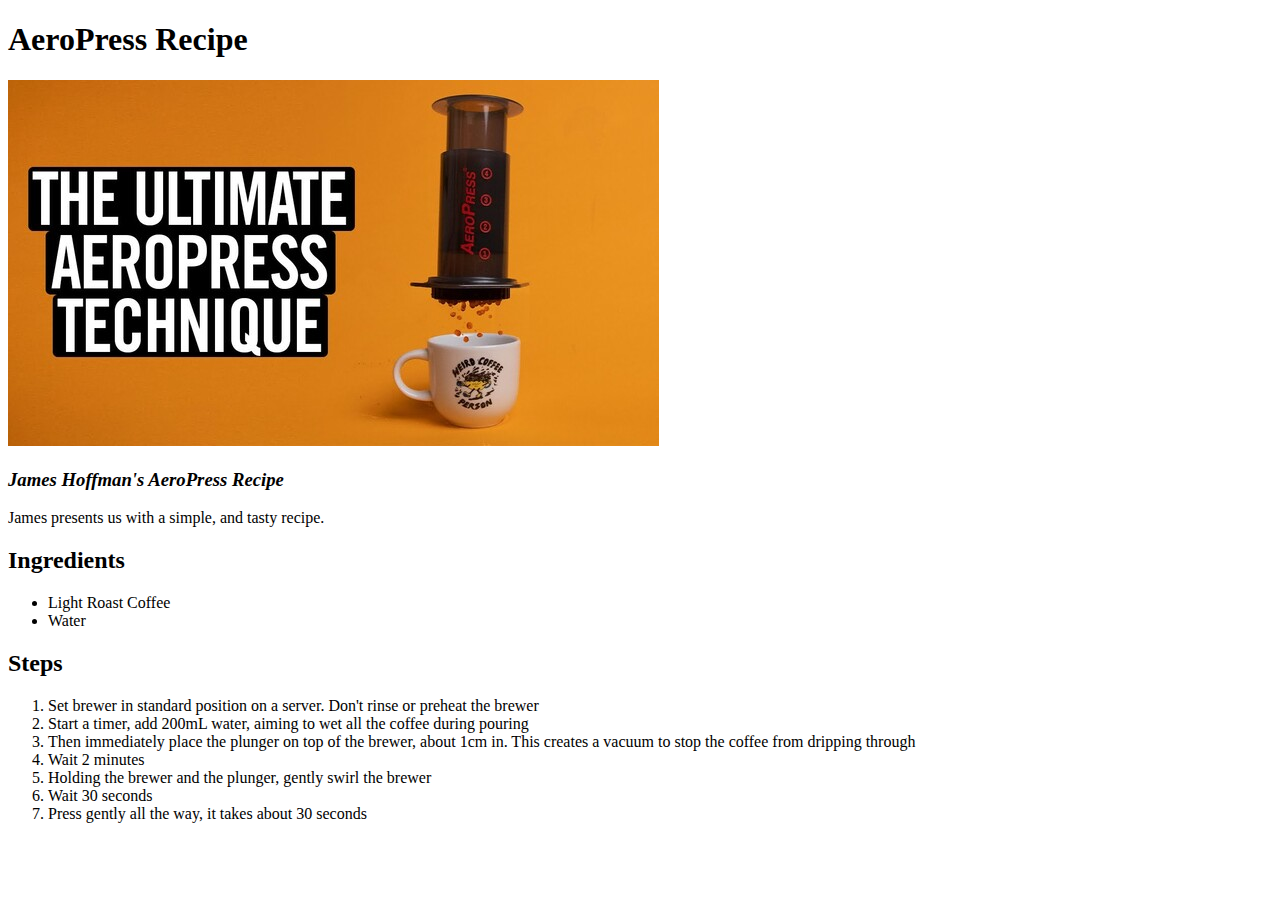
==== recipes/aeropress.html @ 96a8013a "Add aeropress.html, white-rice.html and edit index.html" ====
<!DOCTYPE html>
<html lang="en" dir="ltr">
  <head>
    <meta charset="utf-8">
    <title></title>
  </head>
  <body>
    <h1>AeroPress Recipe</h1>
    <img src="../img/aeropress.jpg" alt="AeroPress picture">
    <h3><em>James Hoffman's AeroPress Recipe</em></h3>
    <p>James presents us with a simple, and tasty recipe.</p>
    <h2>Ingredients</h2>
    <ul>
      <li>Light Roast Coffee</li>
      <li>Water</li>
    </ul>
    <h2>Steps</h2>
    <ol>
      <li>Set brewer in standard position on a server.
        Don't rinse or preheat the brewer</li>
        <li>Start a timer, add 200mL water, aiming to
          wet all the coffee during pouring</li>
        <li>Then immediately place the plunger on top of the brewer,
           about 1cm in. This creates a vacuum to stop the coffee from
           dripping through</li>
        <li>Wait 2 minutes</li>
        <li>Holding the brewer and the plunger, gently swirl the brewer</li>
        <li>Wait 30 seconds</li>
        <li>Press gently all the way, it takes about 30 seconds</li>        
    </ol>

  </body>
</html>
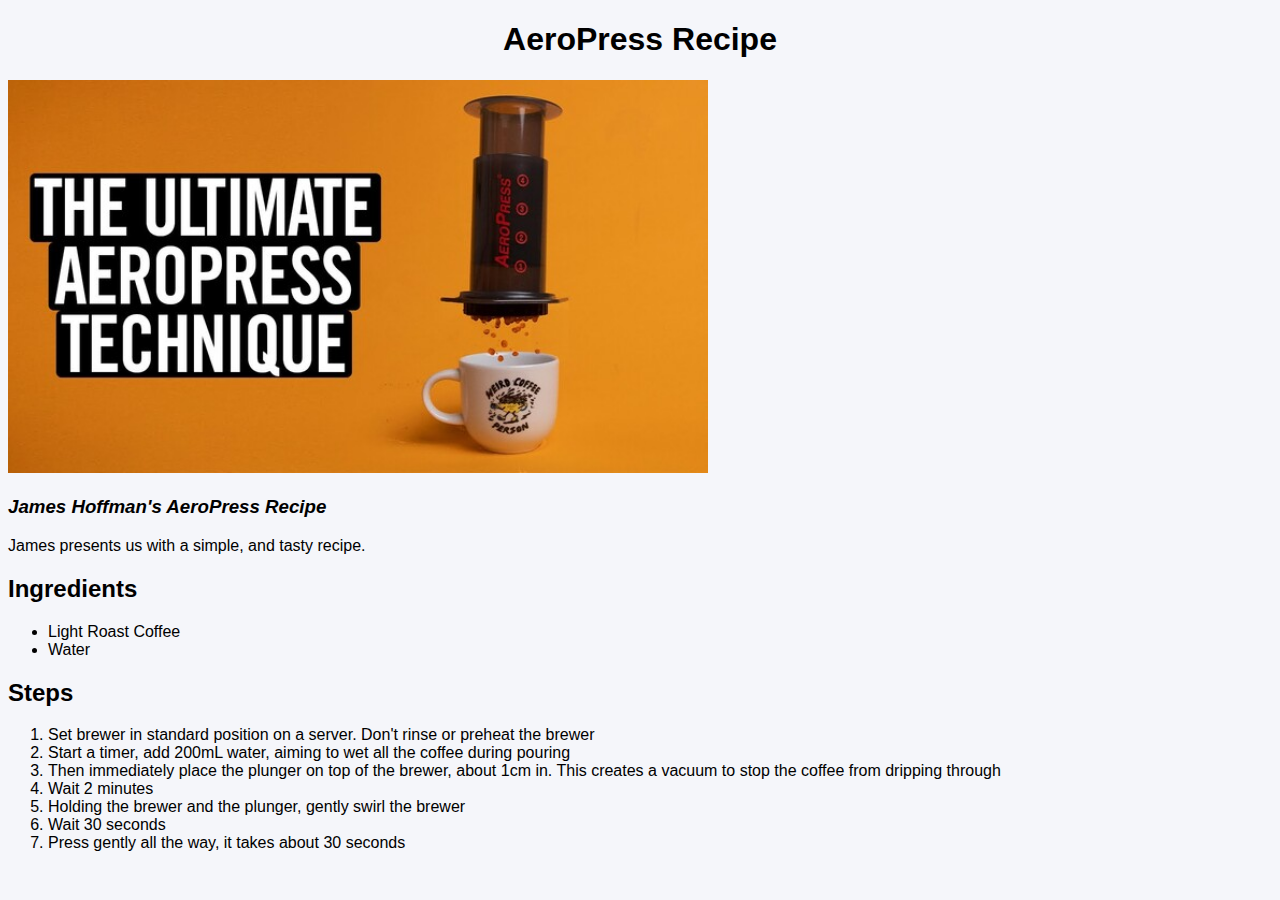
==== commit 458bdf04: "Add style.css and edit all .html files" ====
--- a/recipes/aeropress.html
+++ b/recipes/aeropress.html
@@ -2,7 +2,8 @@
 <html lang="en" dir="ltr">
   <head>
     <meta charset="utf-8">
-    <title></title>
+    <title>AeroPress Recipe</title>
+    <link rel="stylesheet" href="../css/style.css">
   </head>
   <body>
     <h1>AeroPress Recipe</h1>
--- a/css/style.css
+++ b/css/style.css
@@ -0,0 +1,16 @@
+body {
+    background-color: #f5f6fa;
+    font-family: Verdana,sans-serif;
+    
+    
+}
+
+h1 {
+    text-align: center;
+    
+}
+
+img {
+    width: 700px;
+    height: auto;
+}
